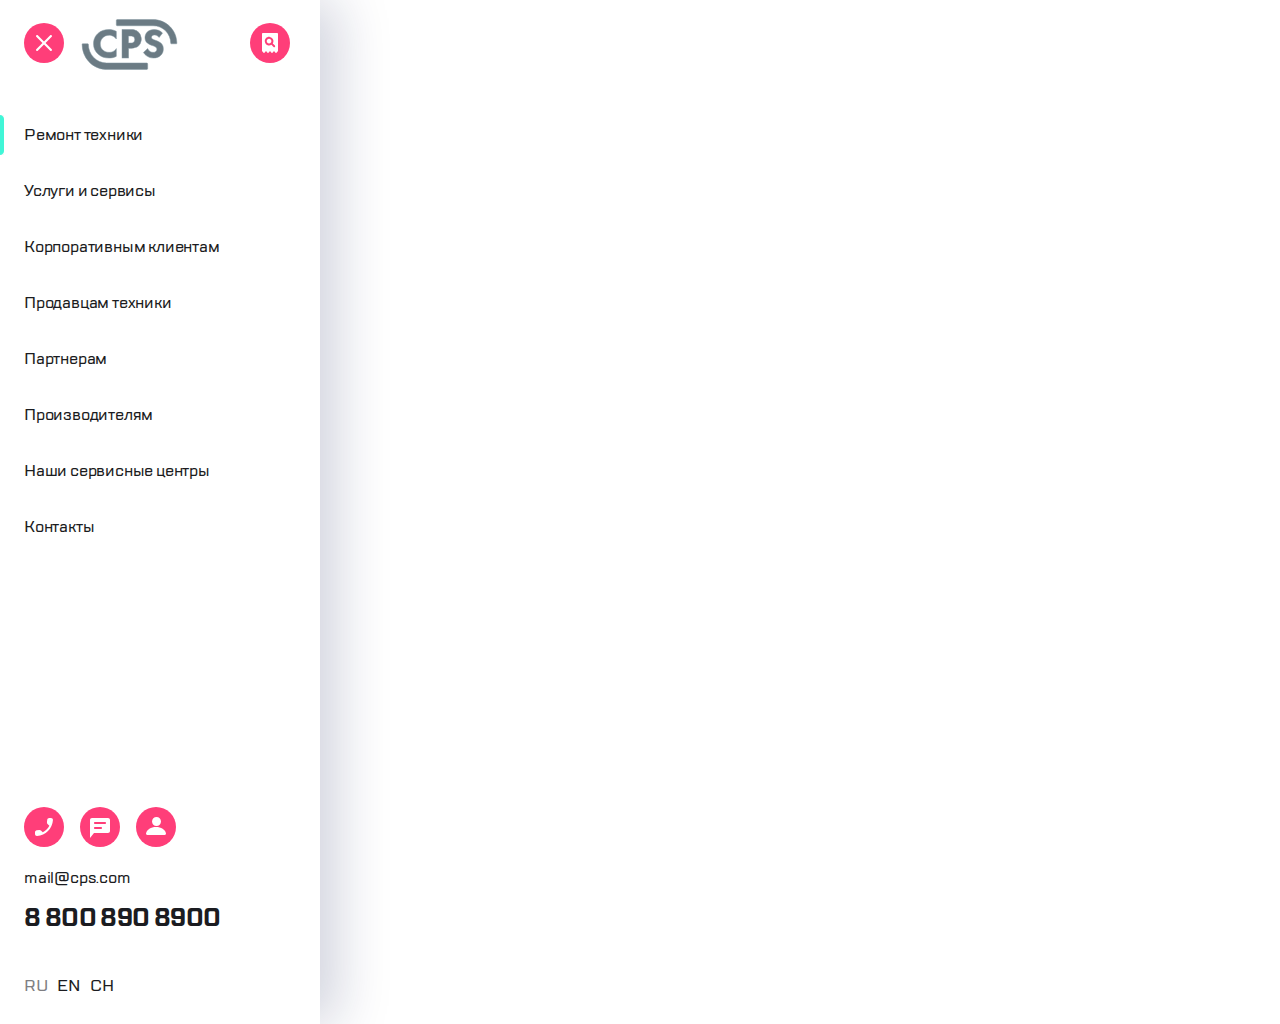
==== index.html @ b8cf1f98 "blast" ====
<!DOCTYPE html>
<html lang="en">
<head>
	<meta charset="UTF-8">
	<meta name="viewport" content="width=device-width, initial-scale=1.0">
	<title>1.4</title>
	<link rel="stylesheet" href="css/css.reset.css">
	<link rel="stylesheet" href="css/style.css">
</head>
<body>
	<div class="container">
		<header class="header">
				<a class="header__button" href="#">
					<img src="img/burger.svg" alt="burger" width="40" height="40">
				</a>
				<div class="header__logo">
					<img src="img/Group.svg" alt="group" width="96.5" height="50.81">
				</div>
				<a class="header__search" href="#">
					<img src="img/checkstatus.svg" alt="checkstatus" width="40" height="40">
				</a>			
		</header>
		<nav class="nav">
			<ul class="nav__menu menu">
				<li class="menu__item">
					<img class="menu__highlight"src="img/highlight.svg">
					<a class="menu__link">Ремонт техники</a>
				</li>
				<li class="menu__item">
					<a class="menu__link">Услуги и сервисы</a>
				</li>
				<li class="menu__item">
					<a class="menu__link">Корпоративным клиентам</a>
				</li>
				<li class="menu__item">
					<a class="menu__link">Продавцам техники</a>
				</li>
				<li class="menu__item">
					<a class="menu__link">Партнерам</a>
				</li>												
				<li class="menu__item">
					<a class="menu__link">Производителям</a>
				</li>
				<li class="menu__item">
					<a class="menu__link">Наши сервисные центры</a>
				</li>
				<li class="menu__item">
					<a class="menu__link">Контакты</a>
				</li>				
			</ul>
		</nav>
		<footer class="footer">
			<div class="footer__link link">
				<a class="link__phone" href="#"><img src="img/call.svg" alt="" width="40px" height="40px"></a>
				<a class="link__chat" href=""><img src="img/chat.svg" alt="" width="40px" height="40px"></a>
				<a class="link_profile" href=""><img src="img/profile.svg" alt="" width="40px" height="40px"></a>			
			</div>
			<div class="footer__mail">mail@cps.com</div>
			<div class="footer__phone">8 800 890 8900</div>
			<div class="footer__lang">
				<a href="#" class="lang__ru lang__ru--active">RU</a>
				<a href="#" class="lang__en">EN</a>
				<a href="#" class="lang__ch">CH</a>
			</div>			
		</footer>		
	</div>

	
</body>
</html>
---- css/style.css ----
html{
	box-sizing: border-box;
}
*,
*::before,
*::after {
  box-sizing: inherit;
}

a {
  text-decoration: none;
}

@font-face {
  font-family: "TT Lakes Regular";
  src: url("../fonts/TTLakes-Regular.eot");
  src: url("../fonts/TTLakes-Regular.eot?#iefix") format("embedded-opentype"),
    url("../fonts/TTLakes-Regular.woff") format("woff"),
    url("../fonts/TTLakes-Regular.ttf") format("truetype");
  font-weight: normal;
  font-style: normal;
}

@font-face {
  font-family: "TT Lakes Medium";
  src: url("../fonts/TTLakes-Medium.eot");
  src: url("../fonts/TTLakes-Medium.eot?#iefix") format("embedded-opentype"),
    url("../fonts/TTLakes-Medium.woff") format("woff"),
    url("../fonts/TTLakes-Medium.ttf") format("truetype");
  font-weight: normal;
  font-style: normal;
}

@font-face {
  font-family: "TT Lakes Bold";
  src: url("../fonts/TTLakes-Bold.eot");
  src: url("../fonts/TTLakes-Bold.eot?#iefix") format("embedded-opentype"),
    url("../fonts/TTLakes-Bold.woff") format("woff"),
    url("../fonts/TTLakes-Bold.ttf") format("truetype");
  font-weight: normal;
  font-style: normal;
}

.container {
  width: 320px;
  height: 1024px;
  background: #FFF;
  box-shadow: 16px 0px 52px 0px rgba(14, 24, 80, 0.20), -2px 0px 4px 0px rgba(69, 79, 126, 0.02);
}

.header {
  display: flex;
  margin-bottom: 50px;
}

.header img:hover {
  transform: scale(1.2);
  transition-duration: 0.5s;
  opacity: 0.77;
}

.header__button {
  margin-top: 23px;
  margin-left: 24px;
  margin-right: 17px;
}

.header__logo {
  margin-top: 19px;  
}

.header__search {
  margin-top: 23px;
  margin-left: 72px;
  margin-right: 24px;
}

.nav__menu {
  margin-left: 24px;
}

.menu__item {
  margin-bottom: 32px;

}
.menu__highlight {
    position: absolute;
    left: 0px;
    top: 115px;
}

.menu__link{
  cursor: pointer;
  color: #1B1C21;
  font-family: TT Lakes Medium;
  font-size: 16px;
  font-style: normal;
  font-weight: 500;
  line-height: 24px; /* 150% */
  letter-spacing: -0.2px;
}

.menu__link:hover {
  color: #7E7E82;
}

.footer {
  margin-top:268px;
  margin-left: 24px;
  margin-bottom: 32px;
}

.link__chat {
  margin-right: 16px;
  margin-left: 16px;
}

.footer__link {
  display: flex;
}

.footer__link img:hover {
  transform: scale(1.2);
  transition-duration: 0.5s;
  opacity: 0.77; 
}

.footer__mail {
  margin-top: 16px;
  margin-bottom: 12px;
  color: #1B1C21;
  font-family: TT Lakes Medium;
  font-size: 16px;
  font-style: normal;
  font-weight: 500;
  line-height: 24px; /* 150% */
  letter-spacing: -0.2px;
}

.footer__phone {
  margin-bottom: 40px;
  color: #1B1C21;
  font-family: TT Lakes Bold;
  font-size: 24px;
  font-style: normal;
  font-weight: 700;
  line-height: 32px; /* 133.333% */
  letter-spacing: -0.6px;
}

.footer__lang {
  font-family: TT Lakes Medium;
  font-size: 16px;
  font-style: normal;
  font-weight: 500;
  line-height: 24px; /* 150% */
  letter-spacing: -0.2px;
}

.footer__lang > a {
  color: #1B1C21;
}

.footer__lang > .lang__ru--active {
  color: #7E7E82;
}

.lang__en {
  margin-left: 7px;
  margin-right: 7px;
}
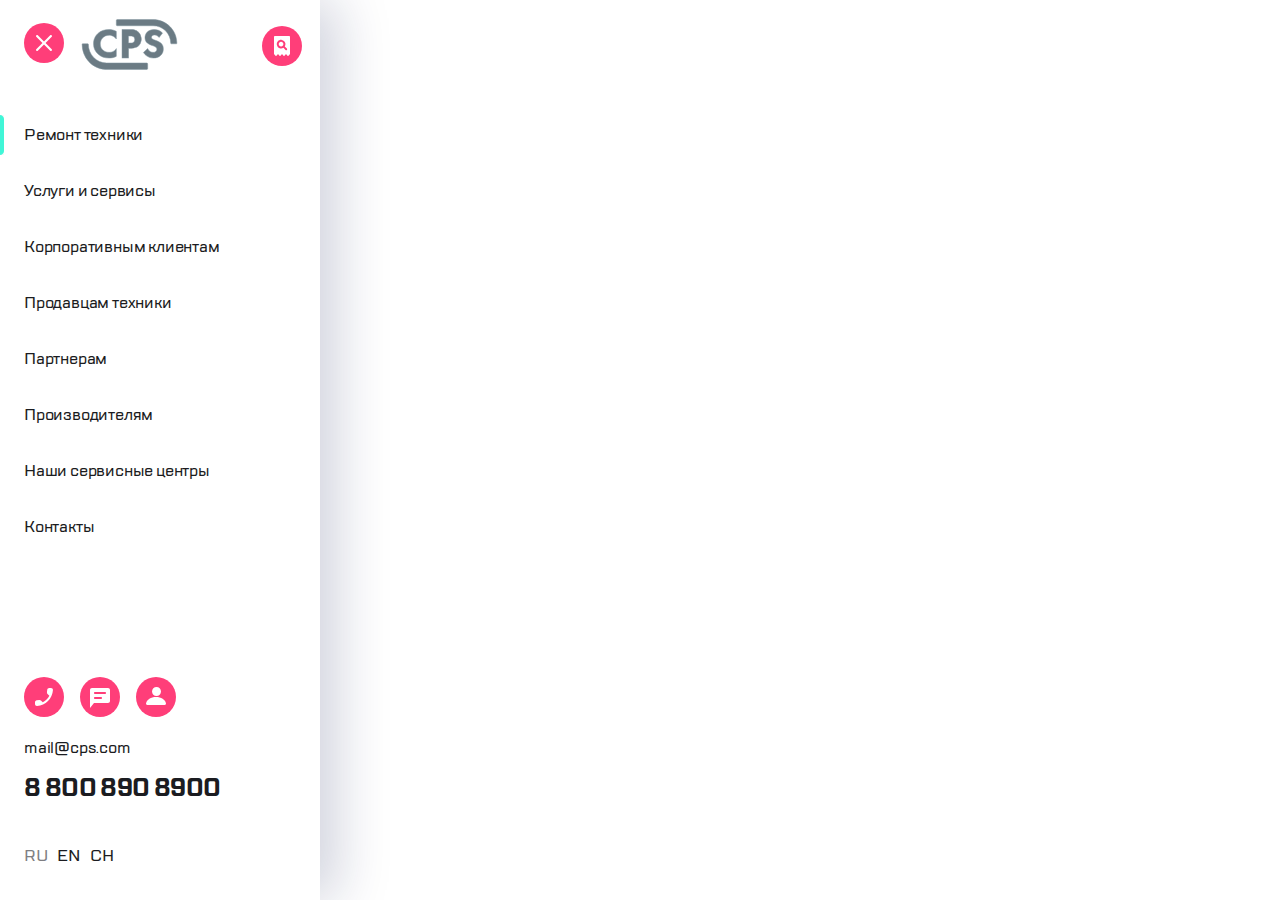
==== commit a8e91d9c: "blast" ====
--- a/index.html
+++ b/index.html
@@ -9,46 +9,48 @@
 </head>
 <body>
 	<div class="container">
-		<header class="header">
-				<a class="header__button" href="#">
-					<img src="img/burger.svg" alt="burger" width="40" height="40">
-				</a>
-				<div class="header__logo">
-					<img src="img/Group.svg" alt="group" width="96.5" height="50.81">
-				</div>
-				<a class="header__search" href="#">
-					<img src="img/checkstatus.svg" alt="checkstatus" width="40" height="40">
-				</a>			
-		</header>
-		<nav class="nav">
-			<ul class="nav__menu menu">
-				<li class="menu__item">
-					<img class="menu__highlight"src="img/highlight.svg">
-					<a class="menu__link">Ремонт техники</a>
-				</li>
-				<li class="menu__item">
-					<a class="menu__link">Услуги и сервисы</a>
-				</li>
-				<li class="menu__item">
-					<a class="menu__link">Корпоративным клиентам</a>
-				</li>
-				<li class="menu__item">
-					<a class="menu__link">Продавцам техники</a>
-				</li>
-				<li class="menu__item">
-					<a class="menu__link">Партнерам</a>
-				</li>												
-				<li class="menu__item">
-					<a class="menu__link">Производителям</a>
-				</li>
-				<li class="menu__item">
-					<a class="menu__link">Наши сервисные центры</a>
-				</li>
-				<li class="menu__item">
-					<a class="menu__link">Контакты</a>
-				</li>				
-			</ul>
-		</nav>
+		<div class="wrapper">
+			<header class="header">
+					<a class="header__burger" href="#">
+						<img src="img/burger.svg" alt="burger" width="40" height="40">
+					</a>
+					<div class="header__logo">
+						<img src="img/Group.svg" alt="group" width="96.5" height="50.81">
+					</div>
+					<button type="button" class="header__search" >
+						<img src="img/checkstatus.svg" alt="checkstatus" width="40" height="40">
+					</button>			
+			</header>
+			<nav class="nav">
+				<ul class="nav__menu menu">
+					<li class="menu__item">
+						<a class="menu__link menu__link--active">Ремонт техники</a>
+					</li>
+					<li class="menu__item">
+						<a class="menu__link">Услуги и сервисы</a>
+					</li>
+					<li class="menu__item">
+						<a class="menu__link">Корпоративным клиентам</a>
+					</li>
+					<li class="menu__item">
+						<a class="menu__link">Продавцам техники</a>
+					</li>
+					<li class="menu__item">
+						<a class="menu__link">Партнерам</a>
+					</li>												
+					<li class="menu__item">
+						<a class="menu__link">Производителям</a>
+					</li>
+					<li class="menu__item">
+						<a class="menu__link">Наши сервисные центры</a>
+					</li>
+					<li class="menu__item">
+						<a class="menu__link">Контакты</a>
+					</li>				
+				</ul>
+			</nav>			
+		</div>
+
 		<footer class="footer">
 			<div class="footer__link link">
 				<a class="link__phone" href="#"><img src="img/call.svg" alt="" width="40px" height="40px"></a>
--- a/css/style.css
+++ b/css/style.css
@@ -42,10 +42,22 @@
 }
 
 .container {
+  display: flex;
+  flex-direction: column;
+  justify-content: space-between;
+
   width: 320px;
-  height: 1024px;
+  min-height: 100vh;
+  padding-left: 24px;
+  padding-right: 24px;
+  padding-top: 19px;
+  padding-bottom: 32px;
   background: #FFF;
   box-shadow: 16px 0px 52px 0px rgba(14, 24, 80, 0.20), -2px 0px 4px 0px rgba(69, 79, 126, 0.02);
+}
+
+.wrapper {
+
 }
 
 .header {
@@ -53,40 +65,54 @@
   margin-bottom: 50px;
 }
 
-.header img:hover {
+
+.header__burger {
+  margin-right: 17px;
+  margin-top: 4px;
+}
+
+.header__burger:hover {
   transform: scale(1.2);
   transition-duration: 0.5s;
   opacity: 0.77;
 }
 
-.header__button {
-  margin-top: 23px;
-  margin-left: 24px;
-  margin-right: 17px;
-}
+.header__logo {
 
-.header__logo {
-  margin-top: 19px;  
 }
 
 .header__search {
-  margin-top: 23px;
-  margin-left: 72px;
-  margin-right: 24px;
+  border: none;
+  background-color: transparent;
+  margin-left: 78px;
+  margin-top: 4px;
+} 
+
+.header__search:hover {
+  transform: scale(1.2);
+  transition-duration: 0.5s;
+  opacity: 0.77;
 }
-
+}
 .nav__menu {
-  margin-left: 24px;
 }
 
 .menu__item {
   margin-bottom: 32px;
 
 }
-.menu__highlight {
+
+.menu__link--active{
+  position: relative;
+}
+.menu__link--active::before {
+    content: "";
     position: absolute;
-    left: 0px;
-    top: 115px;
+    background-image: url('../img/highlight.svg');
+    left: -24px;
+    top: -9px;
+    width: 4px;
+    height: 40px;
 }
 
 .menu__link{
@@ -105,9 +131,8 @@
 }
 
 .footer {
-  margin-top:268px;
-  margin-left: 24px;
-  margin-bottom: 32px;
+  display: flex;
+  flex-direction: column;
 }
 
 .link__chat {
@@ -119,15 +144,15 @@
   display: flex;
 }
 
-.footer__link img:hover {
+.footer__link a:hover {
   transform: scale(1.2);
   transition-duration: 0.5s;
   opacity: 0.77; 
 }
 
 .footer__mail {
-  margin-top: 16px;
-  margin-bottom: 12px;
+  padding-top: 16px;
+  padding-bottom: 12px;
   color: #1B1C21;
   font-family: TT Lakes Medium;
   font-size: 16px;
@@ -138,7 +163,7 @@
 }
 
 .footer__phone {
-  margin-bottom: 40px;
+  padding-bottom: 40px;
   color: #1B1C21;
   font-family: TT Lakes Bold;
   font-size: 24px;
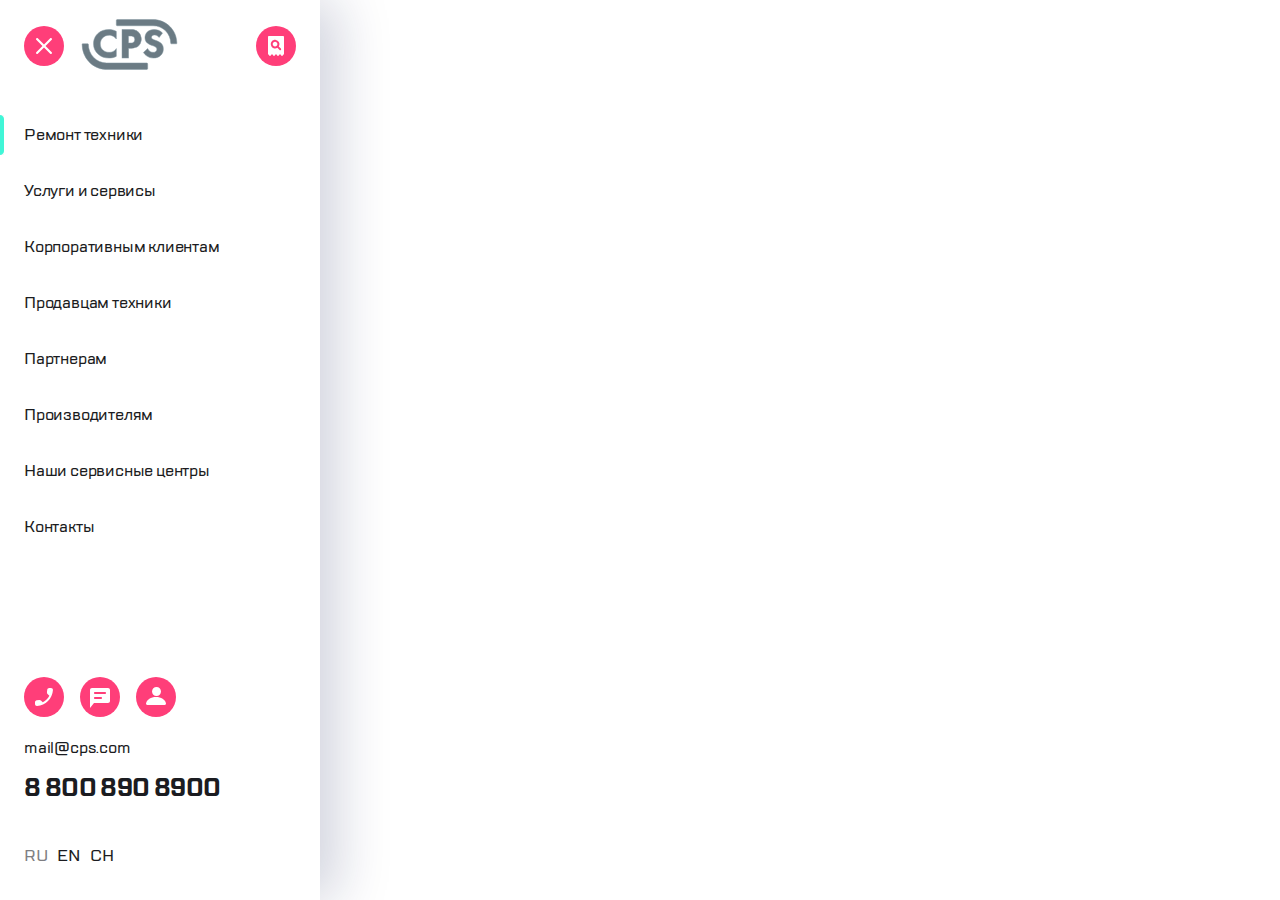
==== commit 29f8fa11: "blast" ====
--- a/index.html
+++ b/index.html
@@ -1,72 +1,72 @@
-<!DOCTYPE html>
-<html lang="en">
-<head>
-	<meta charset="UTF-8">
-	<meta name="viewport" content="width=device-width, initial-scale=1.0">
-	<title>1.4</title>
-	<link rel="stylesheet" href="css/css.reset.css">
-	<link rel="stylesheet" href="css/style.css">
-</head>
-<body>
-	<div class="container">
-		<div class="wrapper">
-			<header class="header">
-					<a class="header__burger" href="#">
-						<img src="img/burger.svg" alt="burger" width="40" height="40">
-					</a>
-					<div class="header__logo">
-						<img src="img/Group.svg" alt="group" width="96.5" height="50.81">
-					</div>
-					<button type="button" class="header__search" >
-						<img src="img/checkstatus.svg" alt="checkstatus" width="40" height="40">
-					</button>			
-			</header>
-			<nav class="nav">
-				<ul class="nav__menu menu">
-					<li class="menu__item">
-						<a class="menu__link menu__link--active">Ремонт техники</a>
-					</li>
-					<li class="menu__item">
-						<a class="menu__link">Услуги и сервисы</a>
-					</li>
-					<li class="menu__item">
-						<a class="menu__link">Корпоративным клиентам</a>
-					</li>
-					<li class="menu__item">
-						<a class="menu__link">Продавцам техники</a>
-					</li>
-					<li class="menu__item">
-						<a class="menu__link">Партнерам</a>
-					</li>												
-					<li class="menu__item">
-						<a class="menu__link">Производителям</a>
-					</li>
-					<li class="menu__item">
-						<a class="menu__link">Наши сервисные центры</a>
-					</li>
-					<li class="menu__item">
-						<a class="menu__link">Контакты</a>
-					</li>				
-				</ul>
-			</nav>			
-		</div>
-
-		<footer class="footer">
-			<div class="footer__link link">
-				<a class="link__phone" href="#"><img src="img/call.svg" alt="" width="40px" height="40px"></a>
-				<a class="link__chat" href=""><img src="img/chat.svg" alt="" width="40px" height="40px"></a>
-				<a class="link_profile" href=""><img src="img/profile.svg" alt="" width="40px" height="40px"></a>			
-			</div>
-			<div class="footer__mail">mail@cps.com</div>
-			<div class="footer__phone">8 800 890 8900</div>
-			<div class="footer__lang">
-				<a href="#" class="lang__ru lang__ru--active">RU</a>
-				<a href="#" class="lang__en">EN</a>
-				<a href="#" class="lang__ch">CH</a>
-			</div>			
-		</footer>		
-	</div>
-
-	
-</body>
+<!DOCTYPE html>
+<html lang="en">
+<head>
+	<meta charset="UTF-8">
+	<meta name="viewport" content="width=device-width, initial-scale=1.0">
+	<title>1.4</title>
+	<link rel="stylesheet" href="css/css.reset.css">
+	<link rel="stylesheet" href="css/style.css">
+</head>
+<body>
+	<div class="container">
+		<div class="wrapper">
+			<header class="header">
+					<button type="button" class="header__burger" href="#">
+						<img src="img/burger.svg" alt="burger" width="40" height="40">
+					</button>
+					<div class="header__logo">
+						<img src="img/Group.svg" alt="group" width="96.5" height="50.81">
+					</div>
+					<button type="button" class="header__search" >
+						<img src="img/checkstatus.svg" alt="checkstatus" width="40" height="40">
+					</button>			
+			</header>
+			<nav class="nav">
+				<ul class="nav__menu menu">
+					<li class="menu__item">
+						<a class="menu__link menu__link--active">Ремонт техники</a>
+					</li>
+					<li class="menu__item">
+						<a class="menu__link">Услуги и сервисы</a>
+					</li>
+					<li class="menu__item">
+						<a class="menu__link">Корпоративным клиентам</a>
+					</li>
+					<li class="menu__item">
+						<a class="menu__link">Продавцам техники</a>
+					</li>
+					<li class="menu__item">
+						<a class="menu__link">Партнерам</a>
+					</li>												
+					<li class="menu__item">
+						<a class="menu__link">Производителям</a>
+					</li>
+					<li class="menu__item">
+						<a class="menu__link">Наши сервисные центры</a>
+					</li>
+					<li class="menu__item">
+						<a class="menu__link">Контакты</a>
+					</li>				
+				</ul>
+			</nav>			
+		</div>
+
+		<footer class="footer">
+			<div class="footer__link link">
+				<a class="link__phone" href="#"><img src="img/call.svg" alt="" width="40px" height="40px"></a>
+				<a class="link__chat" href=""><img src="img/chat.svg" alt="" width="40px" height="40px"></a>
+				<a class="link_profile" href=""><img src="img/profile.svg" alt="" width="40px" height="40px"></a>			
+			</div>
+			<div class="footer__mail">mail@cps.com</div>
+			<div class="footer__phone">8 800 890 8900</div>
+			<div class="footer__lang">
+				<a href="#" class="lang__ru lang__ru--active">RU</a>
+				<a href="#" class="lang__en">EN</a>
+				<a href="#" class="lang__ch">CH</a>
+			</div>			
+		</footer>		
+	</div>
+
+	
+</body>
 </html>--- a/css/style.css
+++ b/css/style.css
@@ -1,3 +1,4 @@
+
 html{
 	box-sizing: border-box;
 }
@@ -45,7 +46,6 @@
   display: flex;
   flex-direction: column;
   justify-content: space-between;
-
   width: 320px;
   min-height: 100vh;
   padding-left: 24px;
@@ -67,8 +67,11 @@
 
 
 .header__burger {
-  margin-right: 17px;
-  margin-top: 4px;
+  border: none;
+  background-color: transparent;
+  padding:0;
+  padding-top: 4px;
+
 }
 
 .header__burger:hover {
@@ -78,14 +81,16 @@
 }
 
 .header__logo {
+  padding-left: 17px;
+  padding-right: 78px;
 
 }
 
 .header__search {
   border: none;
   background-color: transparent;
-  margin-left: 78px;
-  margin-top: 4px;
+  padding: 0;
+  padding-top: 4px;
 } 
 
 .header__search:hover {
@@ -93,7 +98,7 @@
   transition-duration: 0.5s;
   opacity: 0.77;
 }
-}
+
 .nav__menu {
 }
 
